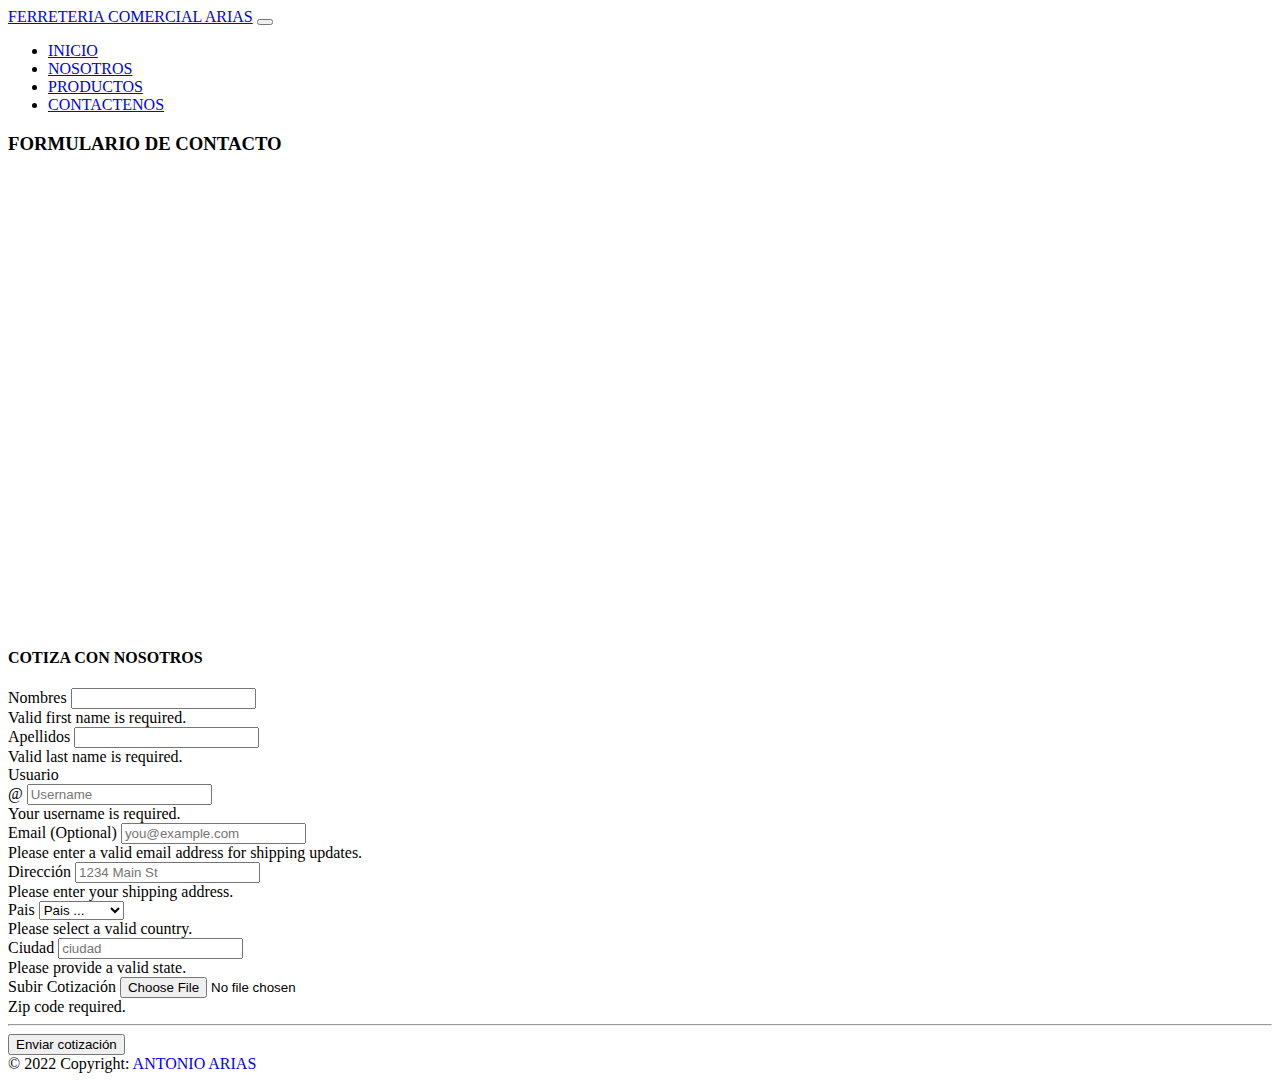
==== contactenos.html @ 22ff5f2f "Create contactenos.html" ====
<!DOCTYPE html>
<html lang="en">
<head>
    <meta charset="UTF-8">
    <meta http-equiv="X-UA-Compatible" content="IE=edge">
    <meta name="viewport" content="width=S, initial-scale=1.0">
    <meta name="description" content="Venta de articulos y materiles de costruccion">  
    <meta name="keywords" content="ferreteria, pinturas, tuberias, accesorios baratos"> 
    <title>FCL</title>
    <meta name="author" content="Jose Antonio Arias Luis">
    <meta name="copyright" content="Ferreteria Comercial Arias">
    <meta name="robots" content="index">
    <meta name="robots" content="noindex">
    <meta name="googlebot" content="noindex">
    <meta name="robots" content="follow">
    <meta name="robots" content="nofollow">
    <meta name="robots" content="index,follow">
    <meta name="robots" content="index,nofollow">
    <meta name="robots" content="noindwz,nofollow">

    <meta http-equiv="cache-control" content="no-cache">
    <meta http-equiv="expires" content="0">
    <meta http-equiv="expires" content="43200">
    <meta http-equiv="expires" content="Sat, 28 de Enero 2023 00:00:00 GMT">

    <meta http-equiv="Content-Type" content="text/html; charset=utf-8">
    <meta http-equiv="refresh" content="url=">
    <link href="https://cdn.jsdelivr.net/npm/bootstrap@5.2.2/dist/css/bootstrap.min.css" rel="stylesheet" integrity="sha384-Zenh87qX5JnK2Jl0vWa8Ck2rdkQ2Bzep5IDxbcnCeuOxjzrPF/et3URy9Bv1WTRi" crossorigin="anonymous">
    <link rel="stylesheet" href="css/style.css">  
  </head>
<body class="bg-success">
        <!-- NAVRBAR-->
        <nav class="navbar navbar-expand-lg navbar-dark mx-auto bg-secondary text-success">
            <div class="container-fluid">
              <a class="navbar-brand" href="index.html">FERRETERIA COMERCIAL ARIAS</a>
              <button class="navbar-toggler" 
                      type="button" 
                      data-bs-toggle="collapse" 
                      data-bs-target="#navbarSupportedContent" 
                      aria-controls="navbarSupportedContent" 
                      aria-expanded="false" 
                      aria-label="Toggle navigation">
                      
                <span class="navbar-toggler-icon"></span>
              </button>

              <div class="collapse navbar-collapse" id="navbarSupportedContent">
                <ul class="navbar-nav ms-auto">
                  <li class="nav-item mx-auto"><a class="nav-link" href="index.html">INICIO</a></li>
                  <li class="nav-item mx-auto"><a class="nav-link" href="nosotros.html">NOSOTROS</a></li>
                  <li class="nav-item mx-auto"><a class="nav-link" href="productos.html"> PRODUCTOS</a></li>
                  <li class="nav-item mx-auto"><a class="nav-link" href="contactenos.html">CONTACTENOS</a></li>
                </ul>
              </div>
            </div>
          </nav>

        
          <div class="container mt-5 text-center">
            <div class="row">
              <h3 class="text center pb-5 pt-5 h1 text-white">FORMULARIO DE CONTACTO</h3>
            </div>
            <div class="row">
              <div class="col-sm-12">
                <div class="ratio" style="--bs-aspect-ratio:50%;">
                  <iframe src="https://www.google.com/maps/embed?pb=!1m18!1m12!1m3!1d31324.509233109507!2d-77.63680518437499!3d-11.071304899999996!2m3!1f0!2f0!3f0!3m2!1i1024!2i768!4f13.1!3m3!1m2!1s0x91072151bdae8001%3A0x8302fb9e637204c0!2sFERRETERIA%20ARIAS!5e0!3m2!1ses-419!2spe!4v1666651859980!5m2!1ses-419!2spe" width="600" height="450" style="border:0;" allowfullscreen="" loading="lazy" referrerpolicy="no-referrer-when-downgrade"></iframe> 
                </div>
              </div>
            </div>
          </div>

          <div class="container mt-5 p-5 text-white " >
            <div class="col-md-12 col-lg-12">
              <h4 class="mb-3 text-center">COTIZA CON NOSOTROS</h4>
              <form class="needs-validation" novalidate>
                <div class="row g-3">
                  <div class="col-sm-6">
                    <label for="Nombres" class="form-label">Nombres</label>
                    <input type="text" class="form-control" id="firstName" placeholder="" value="" required>
                    <div class="invalid-feedback">
                      Valid first name is required.
                    </div>
                  </div>
      
                  <div class="col-sm-6">
                    <label for="Apellidos" class="form-label">Apellidos</label>
                    <input type="text" class="form-control" id="lastName" placeholder="" value="" required>
                    <div class="invalid-feedback">
                      Valid last name is required.
                    </div>
                  </div>
      
                  <div class="col-12">
                    <label for="username" class="form-label">Usuario</label>
                    <div class="input-group has-validation">
                      <span class="input-group-text">@</span>
                      <input type="text" class="form-control" id="username" placeholder="Username" required>
                    <div class="invalid-feedback">
                        Your username is required.
                      </div>
                    </div>
                  </div>
      
                  <div class="col-12">
                    <label for="email" class="form-label">Email <span class="text-muted">(Optional)</span></label>
                    <input type="email" class="form-control" id="email" placeholder="you@example.com">
                    <div class="invalid-feedback">
                      Please enter a valid email address for shipping updates.
                    </div>
                  </div>
      
                  <div class="col-12">
                    <label for="address" class="form-label">Dirección</label>
                    <input type="text" class="form-control" id="address" placeholder="1234 Main St" required>
                    <div class="invalid-feedback">
                      Please enter your shipping address.
                    </div>
                  </div>
           
                  <div class="col-md-5">
                    <label for="country" class="form-label">Pais</label>
                    <select class="form-select" id="country" required>
                      <option value="">Pais ...</option>
                      <option>Perú</option>
                      <option>Venezuela</option>
                      <option>Chile</option>
                      <option>Argentina</option>
                    </select>
                    <div class="invalid-feedback">
                      Please select a valid country.
                    </div>
                  </div>
      
                  <div class="col-md-4">
                    <label for="state" class="form-label">Ciudad</label>
                    <input type="text" class="form-control" id="state" placeholder="ciudad" required>
                    <div class="invalid-feedback">
                      Please provide a valid state.
                    </div>
                  </div>
      
                  <div class="col-md-3">
                    <label for="zip" class="form-label">Subir Cotización</label>
                    <input type="file" class="form-control" id="zip" placeholder="" required>
                    <div class="invalid-feedback">
                      Zip code required.
                    </div>
                  </div>
                </div>
      
                <hr class="my-4">
      
                <button class="w-100 btn btn-primary btn-lg" type="submit">Enviar cotización</button>
              </form>
            </div>
          </div>
          </div>
    




    <!-- FOOTER-->
    <footer class="bg-secondary text-center text-lg-start">
        <div class="text-center p-3 text-white" >
          © 2022 Copyright:
          <a class="text-white"  href="https://www.facebook.com/profile.php?id=100085942614131" style="text-decoration: none;">ANTONIO ARIAS</a>
        </div>
       <script src="https://cdn.jsdelivr.net/npm/@popperjs/core@2.11.6/dist/umd/popper.min.js" integrity="sha384-oBqDVmMz9ATKxIep9tiCxS/Z9fNfEXiDAYTujMAeBAsjFuCZSmKbSSUnQlmh/jp3" crossorigin="anonymous"></script>
        <script src="https://cdn.jsdelivr.net/npm/bootstrap@5.2.2/dist/js/bootstrap.min.js" integrity="sha384-IDwe1+LCz02ROU9k972gdyvl+AESN10+x7tBKgc9I5HFtuNz0wWnPclzo6p9vxnk" crossorigin="anonymous"></script>
      </footer>
  </body>
  </html>
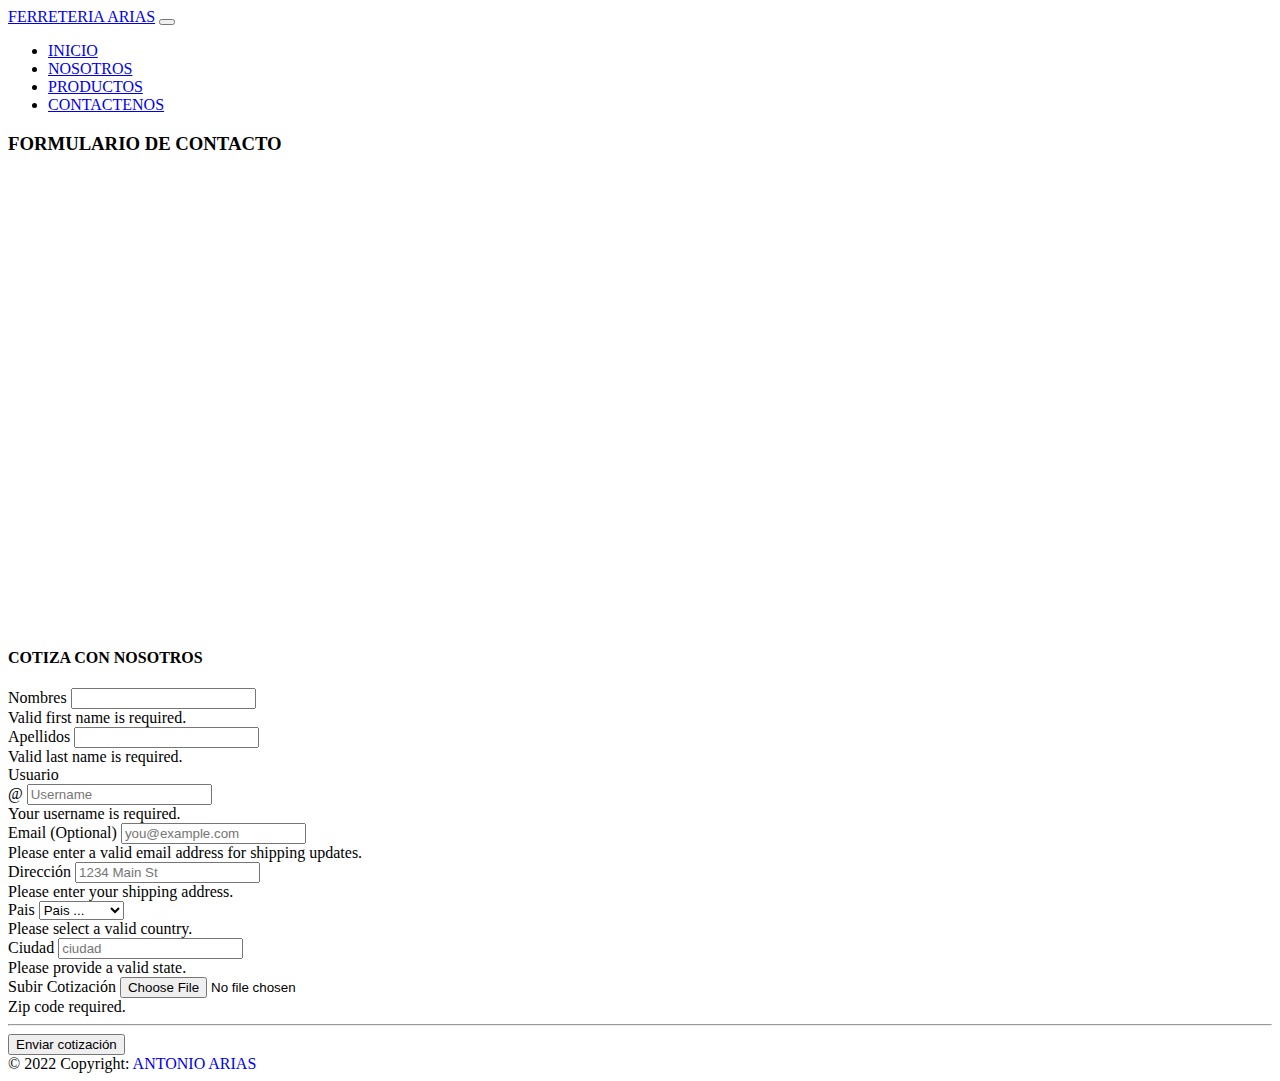
==== commit 2e96e27b: "Update contactenos.html" ====
--- a/contactenos.html
+++ b/contactenos.html
@@ -1,173 +1,173 @@
-<!DOCTYPE html>
-<html lang="en">
-<head>
-    <meta charset="UTF-8">
-    <meta http-equiv="X-UA-Compatible" content="IE=edge">
-    <meta name="viewport" content="width=S, initial-scale=1.0">
-    <meta name="description" content="Venta de articulos y materiles de costruccion">  
-    <meta name="keywords" content="ferreteria, pinturas, tuberias, accesorios baratos"> 
-    <title>FCL</title>
-    <meta name="author" content="Jose Antonio Arias Luis">
-    <meta name="copyright" content="Ferreteria Comercial Arias">
-    <meta name="robots" content="index">
-    <meta name="robots" content="noindex">
-    <meta name="googlebot" content="noindex">
-    <meta name="robots" content="follow">
-    <meta name="robots" content="nofollow">
-    <meta name="robots" content="index,follow">
-    <meta name="robots" content="index,nofollow">
-    <meta name="robots" content="noindwz,nofollow">
-
-    <meta http-equiv="cache-control" content="no-cache">
-    <meta http-equiv="expires" content="0">
-    <meta http-equiv="expires" content="43200">
-    <meta http-equiv="expires" content="Sat, 28 de Enero 2023 00:00:00 GMT">
-
-    <meta http-equiv="Content-Type" content="text/html; charset=utf-8">
-    <meta http-equiv="refresh" content="url=">
-    <link href="https://cdn.jsdelivr.net/npm/bootstrap@5.2.2/dist/css/bootstrap.min.css" rel="stylesheet" integrity="sha384-Zenh87qX5JnK2Jl0vWa8Ck2rdkQ2Bzep5IDxbcnCeuOxjzrPF/et3URy9Bv1WTRi" crossorigin="anonymous">
-    <link rel="stylesheet" href="css/style.css">  
-  </head>
-<body class="bg-success">
-        <!-- NAVRBAR-->
-        <nav class="navbar navbar-expand-lg navbar-dark mx-auto bg-secondary text-success">
-            <div class="container-fluid">
-              <a class="navbar-brand" href="index.html">FERRETERIA COMERCIAL ARIAS</a>
-              <button class="navbar-toggler" 
-                      type="button" 
-                      data-bs-toggle="collapse" 
-                      data-bs-target="#navbarSupportedContent" 
-                      aria-controls="navbarSupportedContent" 
-                      aria-expanded="false" 
-                      aria-label="Toggle navigation">
-                      
-                <span class="navbar-toggler-icon"></span>
-              </button>
-
-              <div class="collapse navbar-collapse" id="navbarSupportedContent">
-                <ul class="navbar-nav ms-auto">
-                  <li class="nav-item mx-auto"><a class="nav-link" href="index.html">INICIO</a></li>
-                  <li class="nav-item mx-auto"><a class="nav-link" href="nosotros.html">NOSOTROS</a></li>
-                  <li class="nav-item mx-auto"><a class="nav-link" href="productos.html"> PRODUCTOS</a></li>
-                  <li class="nav-item mx-auto"><a class="nav-link" href="contactenos.html">CONTACTENOS</a></li>
-                </ul>
-              </div>
-            </div>
-          </nav>
-
-        
-          <div class="container mt-5 text-center">
-            <div class="row">
-              <h3 class="text center pb-5 pt-5 h1 text-white">FORMULARIO DE CONTACTO</h3>
-            </div>
-            <div class="row">
-              <div class="col-sm-12">
-                <div class="ratio" style="--bs-aspect-ratio:50%;">
-                  <iframe src="https://www.google.com/maps/embed?pb=!1m18!1m12!1m3!1d31324.509233109507!2d-77.63680518437499!3d-11.071304899999996!2m3!1f0!2f0!3f0!3m2!1i1024!2i768!4f13.1!3m3!1m2!1s0x91072151bdae8001%3A0x8302fb9e637204c0!2sFERRETERIA%20ARIAS!5e0!3m2!1ses-419!2spe!4v1666651859980!5m2!1ses-419!2spe" width="600" height="450" style="border:0;" allowfullscreen="" loading="lazy" referrerpolicy="no-referrer-when-downgrade"></iframe> 
-                </div>
-              </div>
-            </div>
-          </div>
-
-          <div class="container mt-5 p-5 text-white " >
-            <div class="col-md-12 col-lg-12">
-              <h4 class="mb-3 text-center">COTIZA CON NOSOTROS</h4>
-              <form class="needs-validation" novalidate>
-                <div class="row g-3">
-                  <div class="col-sm-6">
-                    <label for="Nombres" class="form-label">Nombres</label>
-                    <input type="text" class="form-control" id="firstName" placeholder="" value="" required>
-                    <div class="invalid-feedback">
-                      Valid first name is required.
-                    </div>
-                  </div>
-      
-                  <div class="col-sm-6">
-                    <label for="Apellidos" class="form-label">Apellidos</label>
-                    <input type="text" class="form-control" id="lastName" placeholder="" value="" required>
-                    <div class="invalid-feedback">
-                      Valid last name is required.
-                    </div>
-                  </div>
-      
-                  <div class="col-12">
-                    <label for="username" class="form-label">Usuario</label>
-                    <div class="input-group has-validation">
-                      <span class="input-group-text">@</span>
-                      <input type="text" class="form-control" id="username" placeholder="Username" required>
-                    <div class="invalid-feedback">
-                        Your username is required.
-                      </div>
-                    </div>
-                  </div>
-      
-                  <div class="col-12">
-                    <label for="email" class="form-label">Email <span class="text-muted">(Optional)</span></label>
-                    <input type="email" class="form-control" id="email" placeholder="you@example.com">
-                    <div class="invalid-feedback">
-                      Please enter a valid email address for shipping updates.
-                    </div>
-                  </div>
-      
-                  <div class="col-12">
-                    <label for="address" class="form-label">Dirección</label>
-                    <input type="text" class="form-control" id="address" placeholder="1234 Main St" required>
-                    <div class="invalid-feedback">
-                      Please enter your shipping address.
-                    </div>
-                  </div>
-           
-                  <div class="col-md-5">
-                    <label for="country" class="form-label">Pais</label>
-                    <select class="form-select" id="country" required>
-                      <option value="">Pais ...</option>
-                      <option>Perú</option>
-                      <option>Venezuela</option>
-                      <option>Chile</option>
-                      <option>Argentina</option>
-                    </select>
-                    <div class="invalid-feedback">
-                      Please select a valid country.
-                    </div>
-                  </div>
-      
-                  <div class="col-md-4">
-                    <label for="state" class="form-label">Ciudad</label>
-                    <input type="text" class="form-control" id="state" placeholder="ciudad" required>
-                    <div class="invalid-feedback">
-                      Please provide a valid state.
-                    </div>
-                  </div>
-      
-                  <div class="col-md-3">
-                    <label for="zip" class="form-label">Subir Cotización</label>
-                    <input type="file" class="form-control" id="zip" placeholder="" required>
-                    <div class="invalid-feedback">
-                      Zip code required.
-                    </div>
-                  </div>
-                </div>
-      
-                <hr class="my-4">
-      
-                <button class="w-100 btn btn-primary btn-lg" type="submit">Enviar cotización</button>
-              </form>
-            </div>
-          </div>
-          </div>
-    
-
-
-
-
-    <!-- FOOTER-->
-    <footer class="bg-secondary text-center text-lg-start">
-        <div class="text-center p-3 text-white" >
-          © 2022 Copyright:
-          <a class="text-white"  href="https://www.facebook.com/profile.php?id=100085942614131" style="text-decoration: none;">ANTONIO ARIAS</a>
-        </div>
-       <script src="https://cdn.jsdelivr.net/npm/@popperjs/core@2.11.6/dist/umd/popper.min.js" integrity="sha384-oBqDVmMz9ATKxIep9tiCxS/Z9fNfEXiDAYTujMAeBAsjFuCZSmKbSSUnQlmh/jp3" crossorigin="anonymous"></script>
-        <script src="https://cdn.jsdelivr.net/npm/bootstrap@5.2.2/dist/js/bootstrap.min.js" integrity="sha384-IDwe1+LCz02ROU9k972gdyvl+AESN10+x7tBKgc9I5HFtuNz0wWnPclzo6p9vxnk" crossorigin="anonymous"></script>
-      </footer>
-  </body>
-  </html>
+<!DOCTYPE html>
+<html lang="en">
+<head>
+    <meta charset="UTF-8">
+    <meta http-equiv="X-UA-Compatible" content="IE=edge">
+    <meta name="viewport" content="width=S, initial-scale=1.0">
+    <meta name="description" content="Venta de articulos y materiles de costruccion">  
+    <meta name="keywords" content="ferreteria, pinturas, tuberias, accesorios baratos"> 
+    <title>FCL</title>
+    <meta name="author" content="Jose Antonio Arias Luis">
+    <meta name="copyright" content="Ferreteria Comercial Arias">
+    <meta name="robots" content="index">
+    <meta name="robots" content="noindex">
+    <meta name="googlebot" content="noindex">
+    <meta name="robots" content="follow">
+    <meta name="robots" content="nofollow">
+    <meta name="robots" content="index,follow">
+    <meta name="robots" content="index,nofollow">
+    <meta name="robots" content="noindwz,nofollow">
+
+    <meta http-equiv="cache-control" content="no-cache">
+    <meta http-equiv="expires" content="0">
+    <meta http-equiv="expires" content="43200">
+    <meta http-equiv="expires" content="Sat, 28 de Enero 2023 00:00:00 GMT">
+
+    <meta http-equiv="Content-Type" content="text/html; charset=utf-8">
+    <meta http-equiv="refresh" content="url=">
+    <link href="https://cdn.jsdelivr.net/npm/bootstrap@5.2.2/dist/css/bootstrap.min.css" rel="stylesheet" integrity="sha384-Zenh87qX5JnK2Jl0vWa8Ck2rdkQ2Bzep5IDxbcnCeuOxjzrPF/et3URy9Bv1WTRi" crossorigin="anonymous">
+    <link rel="stylesheet" href="css/style.css">  
+  </head>
+<body class="bg-success">
+        <!-- NAVRBAR-->
+        <nav class="navbar navbar-expand-lg navbar-dark mx-auto bg-secondary text-success">
+            <div class="container-fluid">
+              <a class="navbar-brand" href="index.html">FERRETERIA ARIAS</a>
+              <button class="navbar-toggler" 
+                      type="button" 
+                      data-bs-toggle="collapse" 
+                      data-bs-target="#navbarSupportedContent" 
+                      aria-controls="navbarSupportedContent" 
+                      aria-expanded="false" 
+                      aria-label="Toggle navigation">
+                      
+                <span class="navbar-toggler-icon"></span>
+              </button>
+
+              <div class="collapse navbar-collapse" id="navbarSupportedContent">
+                <ul class="navbar-nav ms-auto">
+                  <li class="nav-item mx-auto"><a class="nav-link" href="index.html">INICIO</a></li>
+                  <li class="nav-item mx-auto"><a class="nav-link" href="nosotros.html">NOSOTROS</a></li>
+                  <li class="nav-item mx-auto"><a class="nav-link" href="productos.html"> PRODUCTOS</a></li>
+                  <li class="nav-item mx-auto"><a class="nav-link" href="contactenos.html">CONTACTENOS</a></li>
+                </ul>
+              </div>
+            </div>
+          </nav>
+
+        
+          <div class="container mt-5 text-center">
+            <div class="row">
+              <h3 class="text center pb-5 pt-5 h1 text-white">FORMULARIO DE CONTACTO</h3>
+            </div>
+            <div class="row">
+              <div class="col-sm-12">
+                <div class="ratio" style="--bs-aspect-ratio:50%;">
+                  <iframe src="https://www.google.com/maps/embed?pb=!1m18!1m12!1m3!1d31324.509233109507!2d-77.63680518437499!3d-11.071304899999996!2m3!1f0!2f0!3f0!3m2!1i1024!2i768!4f13.1!3m3!1m2!1s0x91072151bdae8001%3A0x8302fb9e637204c0!2sFERRETERIA%20ARIAS!5e0!3m2!1ses-419!2spe!4v1666651859980!5m2!1ses-419!2spe" width="600" height="450" style="border:0;" allowfullscreen="" loading="lazy" referrerpolicy="no-referrer-when-downgrade"></iframe> 
+                </div>
+              </div>
+            </div>
+          </div>
+
+          <div class="container mt-5 p-5 text-white " >
+            <div class="col-md-12 col-lg-12">
+              <h4 class="mb-3 text-center">COTIZA CON NOSOTROS</h4>
+              <form class="needs-validation" novalidate>
+                <div class="row g-3">
+                  <div class="col-sm-6">
+                    <label for="Nombres" class="form-label">Nombres</label>
+                    <input type="text" class="form-control" id="firstName" placeholder="" value="" required>
+                    <div class="invalid-feedback">
+                      Valid first name is required.
+                    </div>
+                  </div>
+      
+                  <div class="col-sm-6">
+                    <label for="Apellidos" class="form-label">Apellidos</label>
+                    <input type="text" class="form-control" id="lastName" placeholder="" value="" required>
+                    <div class="invalid-feedback">
+                      Valid last name is required.
+                    </div>
+                  </div>
+      
+                  <div class="col-12">
+                    <label for="username" class="form-label">Usuario</label>
+                    <div class="input-group has-validation">
+                      <span class="input-group-text">@</span>
+                      <input type="text" class="form-control" id="username" placeholder="Username" required>
+                    <div class="invalid-feedback">
+                        Your username is required.
+                      </div>
+                    </div>
+                  </div>
+      
+                  <div class="col-12">
+                    <label for="email" class="form-label">Email <span class="text-muted">(Optional)</span></label>
+                    <input type="email" class="form-control" id="email" placeholder="you@example.com">
+                    <div class="invalid-feedback">
+                      Please enter a valid email address for shipping updates.
+                    </div>
+                  </div>
+      
+                  <div class="col-12">
+                    <label for="address" class="form-label">Dirección</label>
+                    <input type="text" class="form-control" id="address" placeholder="1234 Main St" required>
+                    <div class="invalid-feedback">
+                      Please enter your shipping address.
+                    </div>
+                  </div>
+           
+                  <div class="col-md-5">
+                    <label for="country" class="form-label">Pais</label>
+                    <select class="form-select" id="country" required>
+                      <option value="">Pais ...</option>
+                      <option>Perú</option>
+                      <option>Venezuela</option>
+                      <option>Chile</option>
+                      <option>Argentina</option>
+                    </select>
+                    <div class="invalid-feedback">
+                      Please select a valid country.
+                    </div>
+                  </div>
+      
+                  <div class="col-md-4">
+                    <label for="state" class="form-label">Ciudad</label>
+                    <input type="text" class="form-control" id="state" placeholder="ciudad" required>
+                    <div class="invalid-feedback">
+                      Please provide a valid state.
+                    </div>
+                  </div>
+      
+                  <div class="col-md-3">
+                    <label for="zip" class="form-label">Subir Cotización</label>
+                    <input type="file" class="form-control" id="zip" placeholder="" required>
+                    <div class="invalid-feedback">
+                      Zip code required.
+                    </div>
+                  </div>
+                </div>
+      
+                <hr class="my-4">
+      
+                <button class="w-100 btn btn-primary btn-lg" type="submit">Enviar cotización</button>
+              </form>
+            </div>
+          </div>
+          </div>
+    
+
+
+
+
+    <!-- FOOTER-->
+    <footer class="bg-secondary text-center text-lg-start">
+        <div class="text-center p-3 text-white" >
+          © 2022 Copyright:
+          <a class="text-white"  href="https://www.facebook.com/profile.php?id=100085942614131" style="text-decoration: none;">ANTONIO ARIAS</a>
+        </div>
+       <script src="https://cdn.jsdelivr.net/npm/@popperjs/core@2.11.6/dist/umd/popper.min.js" integrity="sha384-oBqDVmMz9ATKxIep9tiCxS/Z9fNfEXiDAYTujMAeBAsjFuCZSmKbSSUnQlmh/jp3" crossorigin="anonymous"></script>
+        <script src="https://cdn.jsdelivr.net/npm/bootstrap@5.2.2/dist/js/bootstrap.min.js" integrity="sha384-IDwe1+LCz02ROU9k972gdyvl+AESN10+x7tBKgc9I5HFtuNz0wWnPclzo6p9vxnk" crossorigin="anonymous"></script>
+      </footer>
+  </body>
+  </html>
--- a/css/style.css
+++ b/css/style.css
@@ -0,0 +1,9 @@
+.card-border{
+    border: solid 10px white;
+    border-radius: 20px;
+    overflow: hidden;
+    transition: all ease-out 0.2s;
+}
+.card-border:hover{
+    transform: scale(1.05);
+}